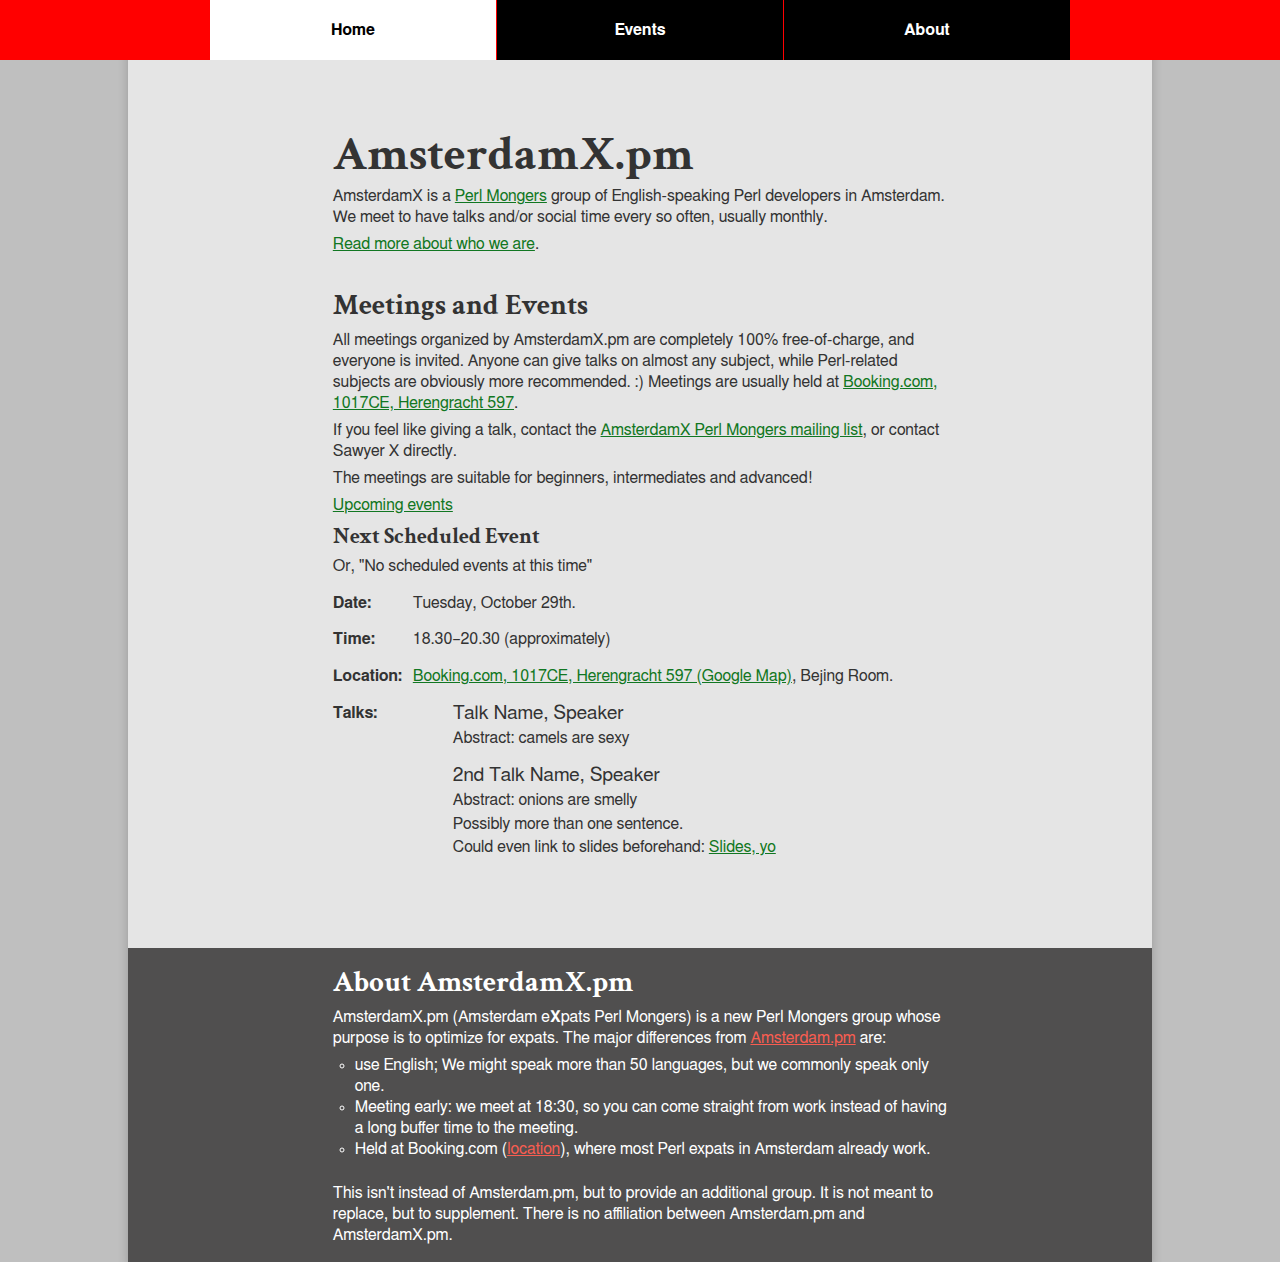
==== new/index.html @ 610161f5 "adjusted README" ====
<!doctype html>
<html lang="en">
  <head>
    <meta charset="utf-8">
    <title>AmsterdamX.pm (Perl Mongers group)</title>
    <meta name="description" content="Community of English speaking Perl developers in Amsterdam.">
    <meta name = "keywords" content = "perl, amsterdam, amsterdam.pm, amsterdamx.pm">
    <meta name="viewport" content="width=device-width, initial-scale=1.0"> 
    <link rel="icon" href="favicon.ico" type="image/x-icon">
    <link rel="stylesheet" media="screen, projection, handheld" href="css.css">
    <!--[if lte IE 8]>
      <script>
        var list='footer,main,nav'.split(','),
            el;
        while(el=list.pop()){
            document.createElement(el);
        }
      </script>
    <![endif]-->
  </head>
  <body id="top">
    <nav role="navigation">
        <ul>
          <li><a class="current" href="/">Home</a></li
          ><li><a href="events">Events</a></li
          ><li><a href="#footer">About</a></li>
        </ul>
    </nav>
    <div class="container">
      <main role="main">
        <div>
          <h1>AmsterdamX.pm</h1> 
          <p>AmsterdamX is a <a href="http://www.pm.org">Perl Mongers</a> group of English-speaking Perl developers in Amsterdam. We meet to have talks and/or social time every so often, usually monthly.</p>
          <p><a href="#footer">Read more about who we are</a>.</p>
        </div>
        <div>
          <h2>Meetings and Events</h2>
            <p>All meetings organized by AmsterdamX.pm are completely 100% free-of-charge, and everyone is invited. Anyone can give talks on almost any subject, while Perl-related subjects are obviously more recommended. :) Meetings are usually held at <a href="https://www.google.com/maps/preview#!q=Herengracht+597%2C+1017CE+Grachtengordel-Zuid%2C+Amsterdam%2C+The+Netherlands&data=!4m11!1m10!2i23!4m8!1m3!1d23194967!2d-95.677068!3d37.0625!3m2!1i1228!2i683!4f13.1">Booking.com, 1017CE, Herengracht 597</a>.</p>
            <p>If you feel like giving a talk, contact the <a href="http://mail.pm.org/mailman/listinfo/amsterdamx-pm">AmsterdamX Perl Mongers mailing list</a>, or contact Sawyer X directly.
            <p>The meetings are suitable for beginners, intermediates and advanced!</p>
            <p class="upcoming"><a href="events.html#upcoming">Upcoming events</a></p><!-- perl events too like FOSDEM?-->
            <h3>Next Scheduled Event</h3>
            <p>Or, "No scheduled events at this time"</p>
            <dl>
              <dt>Date:</dt>
              <dd>Tuesday, October 29th.</dd>
              <dt>Time:</dt>
              <dd>18.30&#8211;20.30 (approximately)</dd>
              <dt>Location:</dt>
              <dd><a href="https://www.google.com/maps/preview#!q=Herengracht+597%2C+1017CE+Grachtengordel-Zuid%2C+Amsterdam%2C+The+Netherlands&data=!4m11!1m10!2i23!4m8!1m3!1d23194967!2d-95.677068!3d37.0625!3m2!1i1228!2i683!4f13.1">Booking.com, 1017CE, Herengracht 597 (Google Map)</a>, Bejing Room.</dd>
              <dt>Talks:</dt>
              <dd>
                <ol>
                  <li>
                    <h4>Talk Name, <span>Speaker</span></h4>
                    <p>Abstract: camels are sexy</p>
                  </li>
                  <li>
                    <h4>2nd Talk Name, </span>Speaker</span></h4>
                    <p>Abstract: onions are smelly</p>
                    <p>Possibly more than one sentence.</p>
                    <p>Could even link to slides beforehand: <a href="toslides">Slides, yo</a></p>
                  </li>
                </ol>
              </dd> 
            </dl>
        </div>
      </main>
      <div role="contentinfo" id="footer" tabindex="-1">
        <h2>About AmsterdamX.pm</h2>
        <p>AmsterdamX.pm (Amsterdam e<strong>X</strong>pats Perl Mongers) is a new Perl Mongers group whose purpose is to optimize for expats. The major differences from <a href="http://perl.nl/amsterdam/">Amsterdam.pm</a> are:</p>
        <ul>
          <li>use English; We might speak more than 50 languages, but we commonly speak only one.</li>
          <li>Meeting early: we meet at 18:30, so you can come straight from work instead of having a long buffer time to the meeting.</li>
          <li>Held at Booking.com (<a href="https://www.google.com/maps/preview#!q=Herengracht+597%2C+1017CE+Grachtengordel-Zuid%2C+Amsterdam%2C+The+Netherlands&data=!4m11!1m10!2i23!4m8!1m3!1d23194967!2d-95.677068!3d37.0625!3m2!1i1228!2i683!4f13.1">location</a>), where most Perl expats in Amsterdam already work.</li>
      </ul>
      <p>This isn't instead of Amsterdam.pm, but to provide an additional group. It is not meant to replace, but to supplement. There is no affiliation between Amsterdam.pm and AmsterdamX.pm.</p>
        </div>
    </div>
    <script src="js.js"></script>
  </body>
</html>
---- new/css.css ----
@import url(http://fonts.googleapis.com/css?family=Crimson+Text) (min-width: 768px);

/*Amsterdam X*/
html, body, form, fieldset, legend, th, td, dt, dd {
  margin: 0;
  padding: 0;
}

nav, main, footer {
  display: block;
}

img {
  vertical-align: bottom;
  border: 0;
}

ul, .numbered {
  margin: 0 0 1.5em 22px;
  padding: 0;
}
ol {
  list-style: none;
  margin: 0;
}

ol li {
  margin-bottom: 1em;
}

p {
  margin: 0 0 .4em 0;
}

a[title]:focus:after { 
  content: ' ' attr(title);
}
a[title]:hover:focus:after { 
  content: '';
}

strong {
  font-weight: bold;
}

em {
  font-style: italic;
}

del {
  text-decoration: line-through;
}

ins {
  text-decoration: none;
}

.hidden {
  display: none;
}

.ac {
    position: absolute;
    left: -999em;
    height: 0;
}

/*..................*/
body {
  color: #000;
  font: 110%/130% 'lucida grande',freesans,'dejavu sans',verdana,sans-serif;
  background-color: #bfbfbf;
}

@media screen and (min-width: 600px) {
  body {
    font-size: 100%;
    line-height: 1.3;
  }
}
 
nav {
  position: fixed;
  left: 0;
  top: 0;
  right: 0;
  width: 100%;
  z-index: 5;
}

        nav ul {
          margin: 0;
          text-align: center;
          background-color: #f00;
        }
                nav ul:after {
                  content: '';
                  display: block;
                  clear: both;
                  height: 0;
                }
        nav li {
          list-style: none;
          display: inline; /*IE staircase*/
        }
        nav a {
          display: inline-block;
          min-height: 50px;
          margin-left: 30px;
          padding: 5px 15px;
          color: #fff;
          font-weight: bold;
          text-decoration: none;
          line-height: 50px;
          background-color: #000;
          -moz-transition: .5s background ease;
          -webkit-transition: .5s background ease;
          -o-transition: .5s background ease;
          transition: .5s background ease;
        }
                nav li:first-child a {
                  margin-left: 0;
                }
                nav a:focus, nav a:hover, nav a.current {
                  color: #000;
                  background-color: #fff;
                }
  
@media screen and (min-width: 600px) {
  nav a {
    width: 20%;
    margin-left: 1px;
  }
}

.container {
  padding-top: 60px;
  color: #333;
  background: #e5e5e5;
}

@media screen and (min-width: 800px) {
  .container {
    position: relative;
    width: 80%;
    max-width: 1440px; /*think of something better*/
    margin: 0 auto;
    background: #e5e5e5 url(img/bg.png) 0 0 repeat;
    -webkit-box-shadow: 0 5px 10px rgba(0, 0, 0, 0.2);
    -moz-box-shadow: 0 5px 10px rgba(0, 0, 0, 0.2);
    box-shadow: 0 5px 10px rgba(0, 0, 0, 0.2);
  }
}

.container a {
  color: #172;
}
        .container a:focus,
        .container a:hover {
          color: #040;
          text-decoration: none;
        }

div[role=contentinfo] a {
  color: #f85d51;
}
        div[role=contentinfo] a:focus,
        div[role=contentinfo] a:hover {
          color: #ddd;
        }

main, div[role=contentinfo] {
  padding: 1em 10px;
}
main {
  margin-bottom: 3em;
}
        main>div {
          margin-bottom: 2em;
        }

@media screen and (min-width: 600px) {
  main, div[role=contentinfo] {
    padding: 4em 20% 10px;
  }
  div[role=contentinfo] {
    padding-top: 1em;
  }
}

h1, h2, h3, h4 {
  margin: 0;
  font-family: 'Crimson Text','palatino linotype','urw paladio l','palatino','hoefler text', serif;
  line-height: 1.3;
}

h1 {
  position: relative;
  min-height: 100px;
  padding-left: 25px;
  line-height: 90px;
  background: url(img/hartje.png) 0 0 no-repeat;
}

@media screen and (min-width: 800px) {
  h1 {
    font-size: 3em;
    min-height: 0;
    padding-left: 0;
    line-height: 1.3;
    background: none;
  }
  h1:before {
    content: '';
    position: absolute;
    left: -95px;
    top: -.3em;
    width: 96px;
    height: 84px;
    background: url(img/hartje.png) 0 0 no-repeat;
  }
}

h2 {
  margin-bottom: .2em;
  font-size: 1.8em;
}

h3 {
  margin-bottom: .2em;
  font-size: 1.4em;
}

h4 {
  margin-bottom: .2em;
  font-size: 1.2em;
}

/*events*/
dl ol {
  list-style: none;
  margin-left: 0;
}
        dt {
          clear: left;
          float: left;
          min-width: 5em;
          margin-bottom: 1em;
          font-weight: bold;
        }
        dd {
          margin: 0 0 1em 5em;
        }
                dd li {
                  margin-bottom: 1em;
                }
                dd h4 {
                  font: normal 1.2em 'lucida grande',freesans,'dejavu sans',verdana,sans-serif;
                }
                dd p {
                  margin-bottom: .2em;
                }  

div[role=contentinfo] {
  color: #fff;
  background-color: #504F4F;
}
        div[role=contentinfo] li {
          list-style: circle;
        }

#toTop {
  position: fixed;
  bottom: 0;
  right: 10px;
  width: 64px;
  margin-left: 20px;
  padding: 12px 4px 10px;
  color: #333;
  font-weight: bold;
  font-size: 13px;
  line-height: 16px;
  text-align: center;
  text-decoration: none;
  background-color: #fff;
  border: 1px solid #ccc;
  border-bottom: 0;
  border-radius: 6px 6px 0 0;
  box-shadow: 0 -1px 1px rgba(51, 51, 51, 0.3);
  opacity: 0;
  -moz-transition: .5s opacity ease;
  -webkit-transition: .5s opacity ease;
  -o-transition: .5s opacity ease;
  transition: .5s opacity ease;
}
        #toTop.appear {
            opacity: 1;
        } 
        #toTop:focus {
          color: #172;
          box-shadow: 0 0px 5px rgba(17, 119, 34, 0.6);
          opacity: 1;
        }
        #toTop:focus:hover {
          color: #333;
          box-shadow: none;
        }
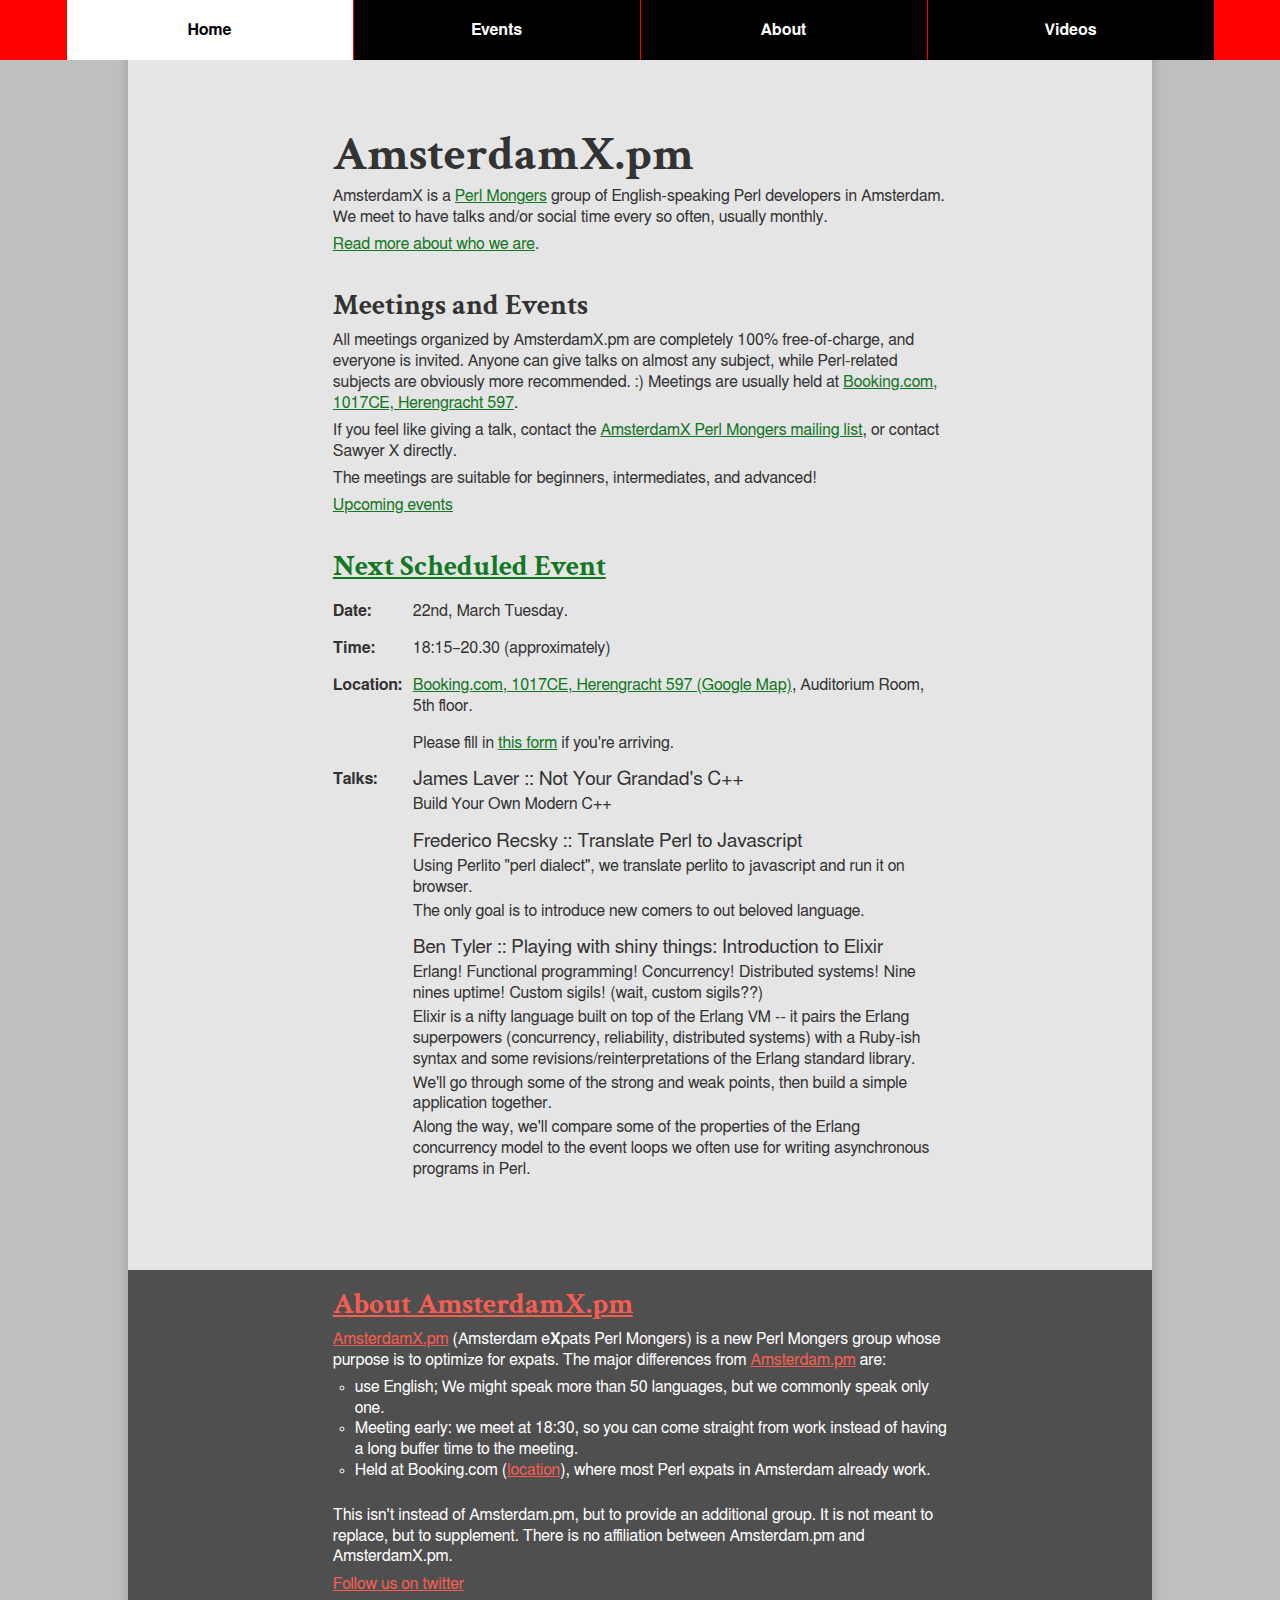
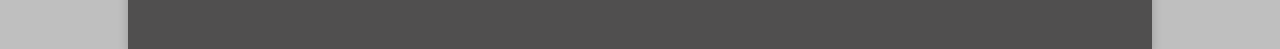
==== commit aa6e5a89: "all in-page links scroll; no sticky-nav under 700px" ====
--- a/new/index.html
+++ b/new/index.html
@@ -4,7 +4,7 @@
     <meta charset="utf-8">
     <title>AmsterdamX.pm (Perl Mongers group)</title>
     <meta name="description" content="Community of English speaking Perl developers in Amsterdam.">
-    <meta name = "keywords" content = "perl, amsterdam, amsterdam.pm, amsterdamx.pm">
+    <meta name="keywords" content="perl,amsterdam,amsterdam.pm,amsterdamx.pm">
     <meta name="viewport" content="width=device-width, initial-scale=1.0"> 
     <link rel="icon" href="favicon.ico" type="image/x-icon">
     <link rel="stylesheet" media="screen, projection, handheld" href="css.css">
@@ -17,19 +17,23 @@
         }
       </script>
     <![endif]-->
+    <!-- still need: under IE9 stylesheet, print stylesheet -->
   </head>
-  <body id="top">
-    <nav role="navigation">
+  <body>
+    <nav id="top">
         <ul>
-          <li><a class="current" href="/">Home</a></li
-          ><li><a href="events">Events</a></li
-          ><li><a href="#footer">About</a></li>
-        </ul>
+  <li><a class="current" href="/">Home</a></li
+  ><li><a href="events.html">Events</a></li
+  ><li><a href="#footer">About</a></li
+  ><li><a href="https://www.youtube.com/channel/UCqVaoUlQ7PLQ0LA19p3HxTw">Videos</a></li
+></ul>
+
     </nav>
     <div class="container">
-      <main role="main">
+      <main>
+        
         <div>
-          <h1>AmsterdamX.pm</h1> 
+          <h1>AmsterdamX.pm</h1>
           <p>AmsterdamX is a <a href="http://www.pm.org">Perl Mongers</a> group of English-speaking Perl developers in Amsterdam. We meet to have talks and/or social time every so often, usually monthly.</p>
           <p><a href="#footer">Read more about who we are</a>.</p>
         </div>
@@ -37,45 +41,82 @@
           <h2>Meetings and Events</h2>
             <p>All meetings organized by AmsterdamX.pm are completely 100% free-of-charge, and everyone is invited. Anyone can give talks on almost any subject, while Perl-related subjects are obviously more recommended. :) Meetings are usually held at <a href="https://www.google.com/maps/preview#!q=Herengracht+597%2C+1017CE+Grachtengordel-Zuid%2C+Amsterdam%2C+The+Netherlands&data=!4m11!1m10!2i23!4m8!1m3!1d23194967!2d-95.677068!3d37.0625!3m2!1i1228!2i683!4f13.1">Booking.com, 1017CE, Herengracht 597</a>.</p>
             <p>If you feel like giving a talk, contact the <a href="http://mail.pm.org/mailman/listinfo/amsterdamx-pm">AmsterdamX Perl Mongers mailing list</a>, or contact Sawyer X directly.
-            <p>The meetings are suitable for beginners, intermediates and advanced!</p>
-            <p class="upcoming"><a href="events.html#upcoming">Upcoming events</a></p><!-- perl events too like FOSDEM?-->
-            <h3>Next Scheduled Event</h3>
-            <p>Or, "No scheduled events at this time"</p>
+            <p>The meetings are suitable for beginners, intermediates, and advanced!</p>
+            <p class="upcoming"><a href="events.html#upcoming">Upcoming events</a></p>
+        </div>
+        <div>
+            <h2 id="new_event"><a href="#new_event">Next Scheduled Event</a></h2>
             <dl>
               <dt>Date:</dt>
-              <dd>Tuesday, October 29th.</dd>
+              <dd>22nd, March Tuesday.</dd>
               <dt>Time:</dt>
-              <dd>18.30&#8211;20.30 (approximately)</dd>
+              <dd>18:15&#8211;20.30 (approximately)</dd>
               <dt>Location:</dt>
-              <dd><a href="https://www.google.com/maps/preview#!q=Herengracht+597%2C+1017CE+Grachtengordel-Zuid%2C+Amsterdam%2C+The+Netherlands&data=!4m11!1m10!2i23!4m8!1m3!1d23194967!2d-95.677068!3d37.0625!3m2!1i1228!2i683!4f13.1">Booking.com, 1017CE, Herengracht 597 (Google Map)</a>, Bejing Room.</dd>
+              <dd><a href="https://www.google.com/maps/preview#!q=Herengracht+597%2C+1017CE+Grachtengordel-Zuid%2C+Amsterdam%2C+The+Netherlands&data=!4m11!1m10!2i23!4m8!1m3!1d23194967!2d-95.677068!3d37.0625!3m2!1i1228!2i683!4f13.1">Booking.com, 1017CE, Herengracht 597 (Google Map)</a>, Auditorium Room, 5th floor.</dd>
+              <dd>Please fill in <a href="https://www.surveymonkey.co.uk/r/LVGC2M6">this form</a> if you're arriving.</dd>
               <dt>Talks:</dt>
               <dd>
-                <ol>
-                  <li>
-                    <h4>Talk Name, <span>Speaker</span></h4>
-                    <p>Abstract: camels are sexy</p>
-                  </li>
-                  <li>
-                    <h4>2nd Talk Name, </span>Speaker</span></h4>
-                    <p>Abstract: onions are smelly</p>
-                    <p>Possibly more than one sentence.</p>
-                    <p>Could even link to slides beforehand: <a href="toslides">Slides, yo</a></p>
-                  </li>
-                </ol>
-              </dd> 
+                    <ol>
+                      <li>
+                        <h4>
+                          <span>James Laver</span>
+                          :: Not Your Grandad's C++
+                        </h4>
+                        
+                        <p>Build Your Own Modern C++</p>
+                        
+                      </li>
+                    </ol>
+                
+                    <ol>
+                      <li>
+                        <h4>
+                          <span>Frederico Recsky</span>
+                          :: Translate Perl to Javascript
+                        </h4>
+                        
+                        <p>Using Perlito "perl dialect", we translate perlito to javascript and run it on browser.</p>
+                        
+                        <p>The only goal is to introduce new comers to out beloved language.</p>
+                        
+                      </li>
+                    </ol>
+                
+                    <ol>
+                      <li>
+                        <h4>
+                          <span>Ben Tyler</span>
+                          :: Playing with shiny things: Introduction to Elixir
+                        </h4>
+                        
+                        <p>Erlang! Functional programming! Concurrency! Distributed systems! Nine nines uptime! Custom sigils! (wait, custom sigils??)</p>
+                        
+                        <p>Elixir is a nifty language built on top of the Erlang VM -- it pairs the Erlang superpowers (concurrency, reliability, distributed systems) with a Ruby-ish syntax and some revisions/reinterpretations of the Erlang standard library.</p>
+                        
+                        <p>We'll go through some of the strong and weak points, then build a simple application together.</p>
+                        
+                        <p>Along the way, we'll compare some of the properties of the Erlang concurrency model to the event loops we often use for writing asynchronous programs in Perl.</p>
+                        
+                      </li>
+                    </ol>
+                
+              </dd>
             </dl>
         </div>
+
       </main>
-      <div role="contentinfo" id="footer" tabindex="-1">
-        <h2>About AmsterdamX.pm</h2>
-        <p>AmsterdamX.pm (Amsterdam e<strong>X</strong>pats Perl Mongers) is a new Perl Mongers group whose purpose is to optimize for expats. The major differences from <a href="http://perl.nl/amsterdam/">Amsterdam.pm</a> are:</p>
-        <ul>
-          <li>use English; We might speak more than 50 languages, but we commonly speak only one.</li>
-          <li>Meeting early: we meet at 18:30, so you can come straight from work instead of having a long buffer time to the meeting.</li>
-          <li>Held at Booking.com (<a href="https://www.google.com/maps/preview#!q=Herengracht+597%2C+1017CE+Grachtengordel-Zuid%2C+Amsterdam%2C+The+Netherlands&data=!4m11!1m10!2i23!4m8!1m3!1d23194967!2d-95.677068!3d37.0625!3m2!1i1228!2i683!4f13.1">location</a>), where most Perl expats in Amsterdam already work.</li>
-      </ul>
-      <p>This isn't instead of Amsterdam.pm, but to provide an additional group. It is not meant to replace, but to supplement. There is no affiliation between Amsterdam.pm and AmsterdamX.pm.</p>
-        </div>
+      <footer role="contentinfo" id="footer" tabindex="-1">
+        <h2><a href="https://twitter.com/AmsterdamXpm" target="_blank">About AmsterdamX.pm</a></h2>
+  <p><a href="https://twitter.com/AmsterdamXpm" target="_blank">AmsterdamX.pm</a> (Amsterdam e<strong>X</strong>pats Perl Mongers) is a new Perl Mongers group whose purpose is to optimize for expats. The major differences from <a href="http://perl.nl/amsterdam/">Amsterdam.pm</a> are:</p>
+  <ul>
+    <li>use English; We might speak more than 50 languages, but we commonly speak only one.</li>
+    <li>Meeting early: we meet at 18:30, so you can come straight from work instead of having a long buffer time to the meeting.</li>
+    <li>Held at Booking.com (<a href="https://www.google.com/maps/preview#!q=Herengracht+597%2C+1017CE+Grachtengordel-Zuid%2C+Amsterdam%2C+The+Netherlands&data=!4m11!1m10!2i23!4m8!1m3!1d23194967!2d-95.677068!3d37.0625!3m2!1i1228!2i683!4f13.1">location</a>), where most Perl expats in Amsterdam already work.</li>
+  </ul>
+  <p>This isn't instead of Amsterdam.pm, but to provide an additional group. It is not meant to replace, but to supplement. There is no affiliation between Amsterdam.pm and AmsterdamX.pm.</p>
+  <p><a href="https://twitter.com/AmsterdamXpm" target="_blank">Follow us on twitter</a></p>
+
+      </footer>
     </div>
     <script src="js.js"></script>
   </body>
--- a/new/css.css
+++ b/new/css.css
@@ -79,64 +79,66 @@
   }
 }
  
-nav {
-  position: fixed;
-  left: 0;
-  top: 0;
-  right: 0;
-  width: 100%;
-  z-index: 5;
-}
-
-        nav ul {
-          margin: 0;
-          text-align: center;
-          background-color: #f00;
-        }
-                nav ul:after {
-                  content: '';
-                  display: block;
-                  clear: both;
-                  height: 0;
-                }
-        nav li {
-          list-style: none;
-          display: inline; /*IE staircase*/
-        }
-        nav a {
-          display: inline-block;
-          min-height: 50px;
-          margin-left: 30px;
-          padding: 5px 15px;
-          color: #fff;
-          font-weight: bold;
-          text-decoration: none;
-          line-height: 50px;
-          background-color: #000;
-          -moz-transition: .5s background ease;
-          -webkit-transition: .5s background ease;
-          -o-transition: .5s background ease;
-          transition: .5s background ease;
-        }
-                nav li:first-child a {
-                  margin-left: 0;
-                }
-                nav a:focus, nav a:hover, nav a.current {
-                  color: #000;
-                  background-color: #fff;
-                }
+nav ul {
+  margin: 0;
+  text-align: center;
+  background-color: #f00;
+}
+        nav ul:after {
+          content: '';
+          display: block;
+          clear: both;
+          height: 0;
+        }
+nav li {
+  list-style: none;
+  display: inline; /*IE staircase*/
+}
+nav a {
+  display: inline-block;
+  min-height: 50px;
+  margin-left: 1px;
+  padding: 5px 15px;
+  color: #fff;
+  font-weight: bold;
+  text-decoration: none;
+  line-height: 50px;
+  background-color: #000;
+  -moz-transition: .5s background ease;
+  -webkit-transition: .5s background ease;
+  -o-transition: .5s background ease;
+  transition: .5s background ease;
+}
+        nav li:first-child a {
+          margin-left: 0;
+        }
+        nav a:focus, nav a:hover, nav a.current {
+          color: #000;
+          background-color: #fff;
+        }
   
-@media screen and (min-width: 600px) {
-  nav a {
-    width: 20%;
-    margin-left: 1px;
-  }
+@media screen and (min-width: 700px) {
+  nav {
+    position: fixed;
+    left: 0;
+    top: 0;
+    right: 0;
+    width: 100%;
+    z-index: 5;
+  }
+          nav a {
+            width: 20%;
+          }
 }
 
 .container {
-  padding-top: 60px;
   color: #333;
   background: #e5e5e5;
+}
+@media screen and (min-width: 700px) {
+  .container {
+      padding-top: 60px;
+  }
 }
 
 @media screen and (min-width: 800px) {
@@ -161,15 +163,15 @@
           text-decoration: none;
         }
 
-div[role=contentinfo] a {
+#footer a {
   color: #f85d51;
 }
-        div[role=contentinfo] a:focus,
-        div[role=contentinfo] a:hover {
+        #footer a:focus,
+        #footer a:hover {
           color: #ddd;
         }
 
-main, div[role=contentinfo] {
+main, footer {
   padding: 1em 10px;
 }
 main {
@@ -180,11 +182,12 @@
         }
 
 @media screen and (min-width: 600px) {
-  main, div[role=contentinfo] {
+  main, footer {
     padding: 4em 20% 10px;
   }
-  div[role=contentinfo] {
+  footer {
     padding-top: 1em;
+    padding-bottom: 3em;
   }
 }
 
@@ -240,6 +243,7 @@
 dl ol {
   list-style: none;
   margin-left: 0;
+  padding-left: 0;
 }
         dt {
           clear: left;
@@ -261,11 +265,11 @@
                   margin-bottom: .2em;
                 }  
 
-div[role=contentinfo] {
+footer {
   color: #fff;
   background-color: #504F4F;
 }
-        div[role=contentinfo] li {
+        footer li {
           list-style: circle;
         }
 
